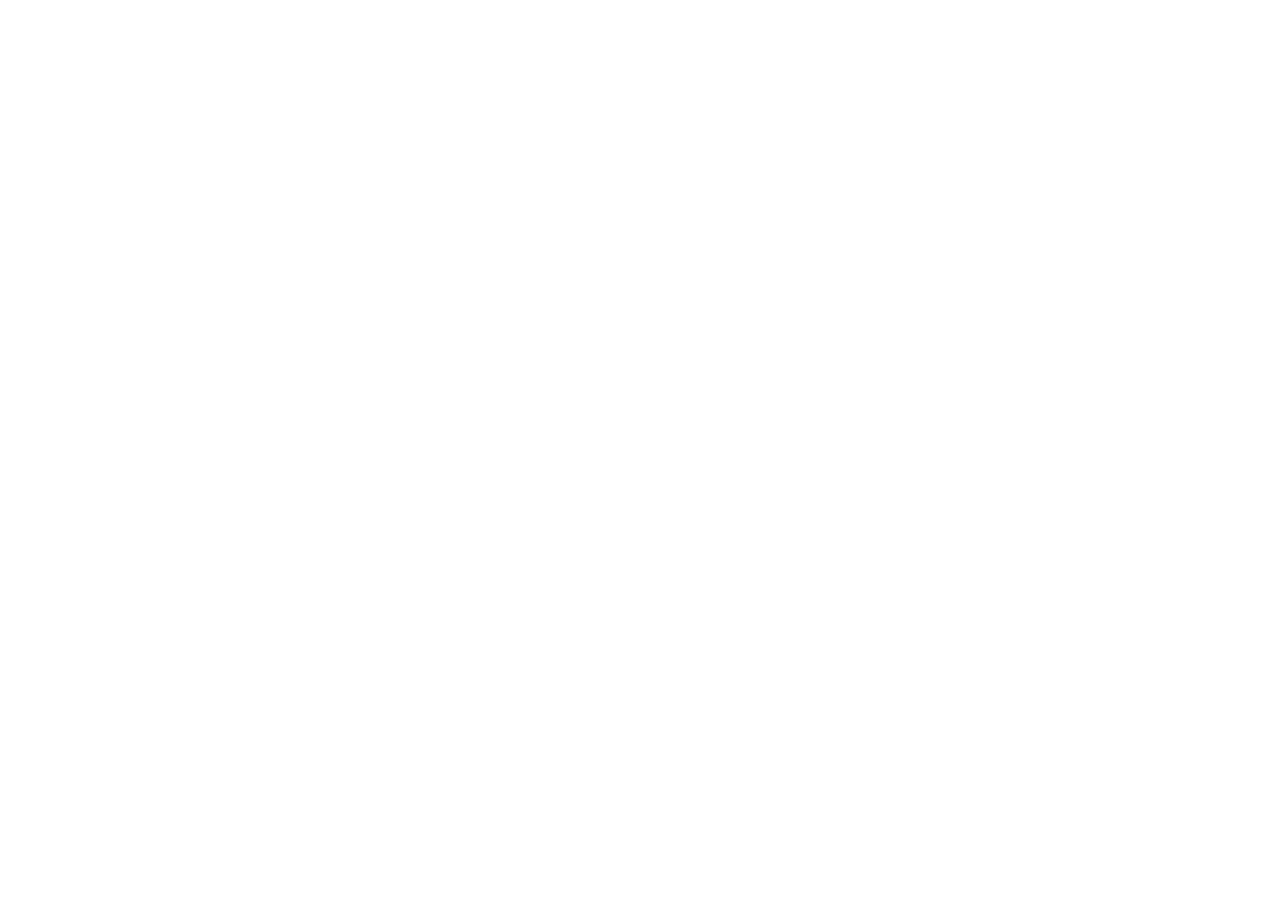
==== index.html @ b6bf028e "Iteration 1: Initial structure" ====
<!DOCTYPE html>
<html lang="en">
  <head>
    <meta charset="UTF-8" />
    <meta http-equiv="X-UA-Compatible" content="IE=edge" />
    <meta name="viewport" content="width=device-width, initial-scale=1.0" />
    <link rel="stylesheet" href="styles.css" />
    <title>Document</title>
  </head>
  <body></body>
</html>
---- styles.css ----
*,
*:before,
*:after {
  box-sizing: border-box;
  padding: 0;
  margin: 0;
}

body {
  font-family: Arial, Helvetica, sans-serif;
}
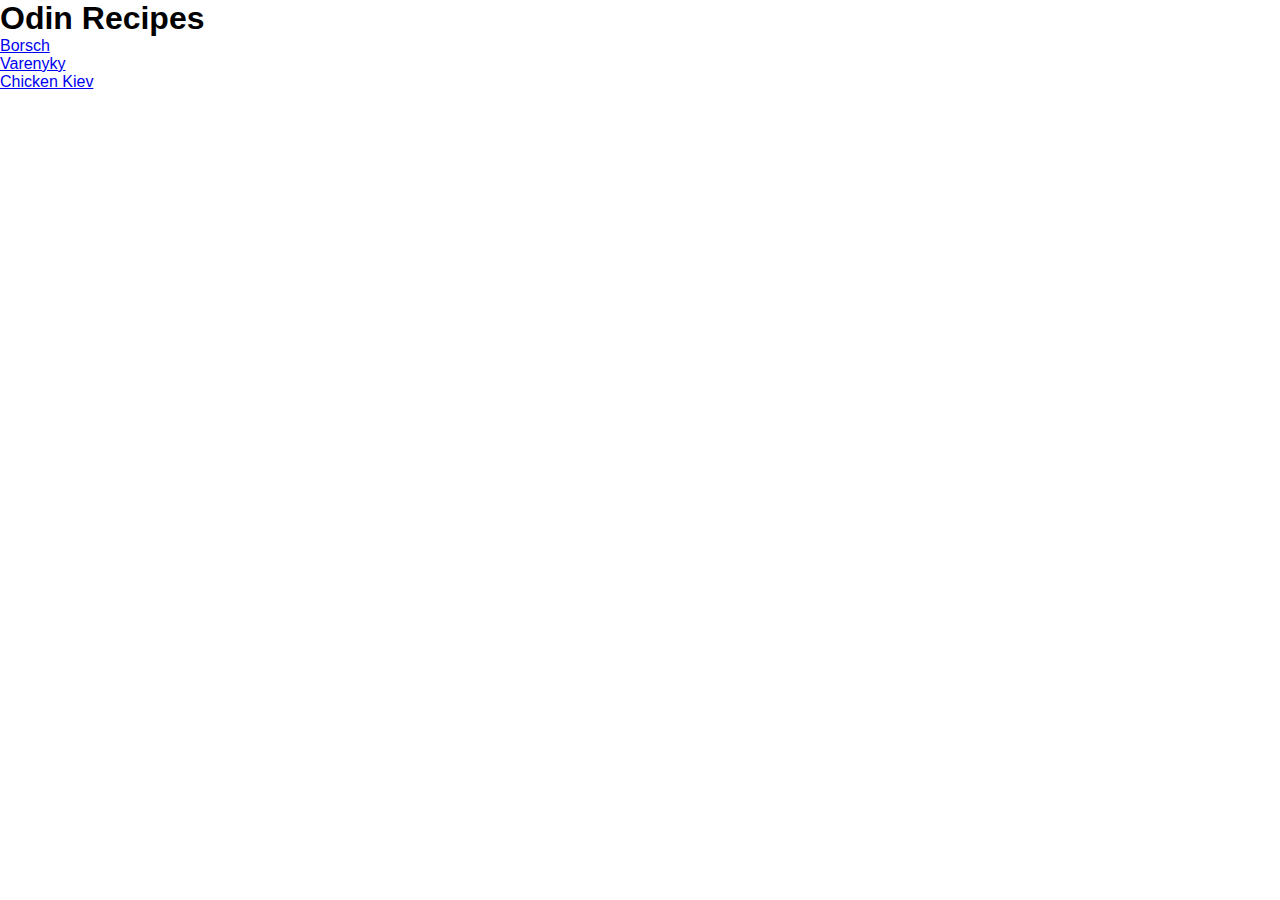
==== commit 48959e2d: "Iteration 2: Recipe Page" ====
--- a/index.html
+++ b/index.html
@@ -5,7 +5,24 @@
     <meta http-equiv="X-UA-Compatible" content="IE=edge" />
     <meta name="viewport" content="width=device-width, initial-scale=1.0" />
     <link rel="stylesheet" href="styles.css" />
-    <title>Document</title>
+    <title>Odin Recipes</title>
   </head>
-  <body></body>
+  <body>
+    <h1 class="title">Odin Recipes</h1>
+    <div class="recipes">
+      <ul class="recipes__list list">
+        <li class="list__element">
+          <a href="/recipes/borsch.html" class="list__link">Borsch</a>
+        </li>
+        <li class="list__element">
+          <a href="/recipes/varenyky.html" class="list__link">Varenyky</a>
+        </li>
+        <li class="list__element">
+          <a href="/recipes/chicken-kiev.html" class="list__link"
+            >Chicken Kiev</a
+          >
+        </li>
+      </ul>
+    </div>
+  </body>
 </html>
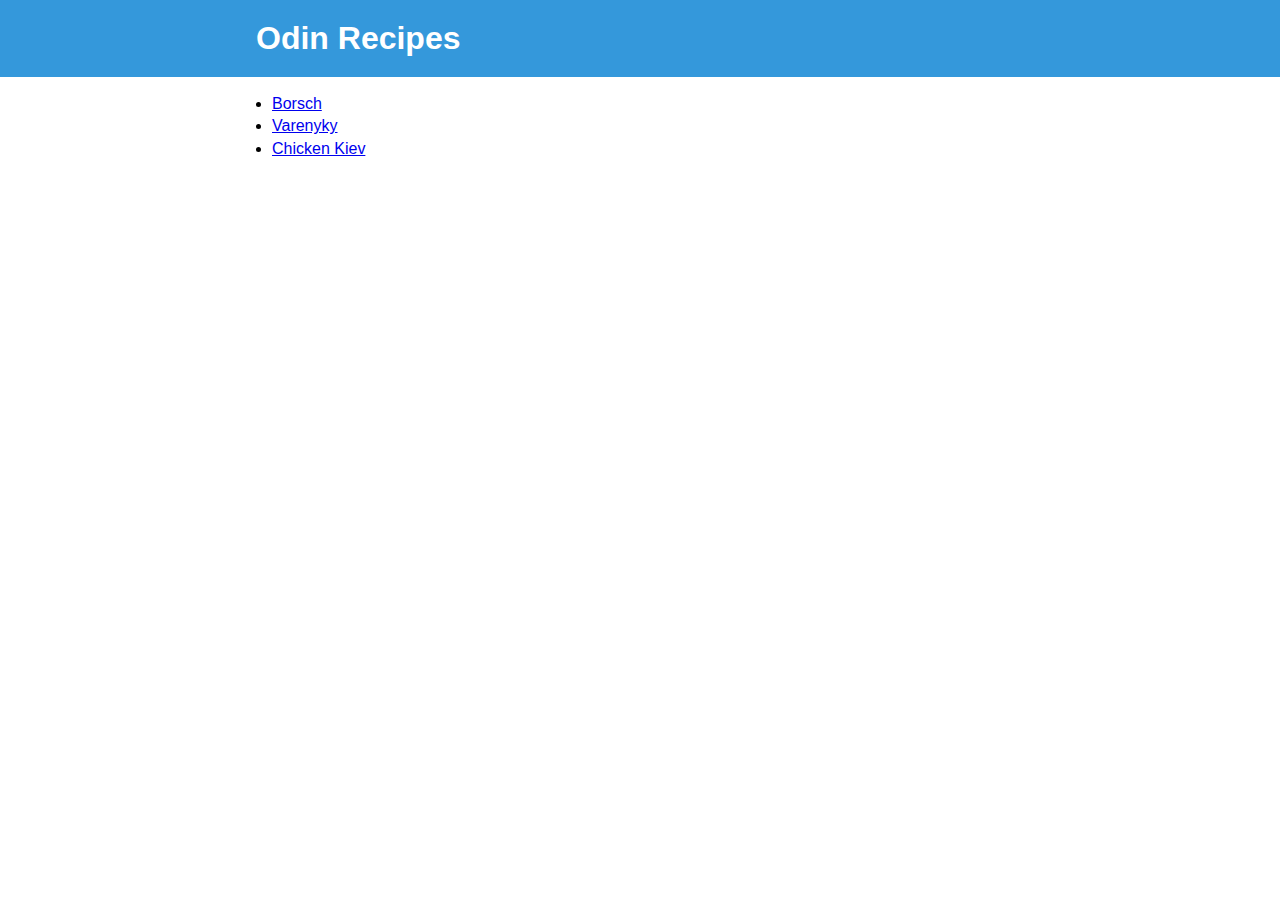
==== commit 53dd30bd: "Interation 3 & 4" ====
--- a/index.html
+++ b/index.html
@@ -8,21 +8,29 @@
     <title>Odin Recipes</title>
   </head>
   <body>
-    <h1 class="title">Odin Recipes</h1>
-    <div class="recipes">
-      <ul class="recipes__list list">
-        <li class="list__element">
-          <a href="/recipes/borsch.html" class="list__link">Borsch</a>
-        </li>
-        <li class="list__element">
-          <a href="/recipes/varenyky.html" class="list__link">Varenyky</a>
-        </li>
-        <li class="list__element">
-          <a href="/recipes/chicken-kiev.html" class="list__link"
-            >Chicken Kiev</a
-          >
-        </li>
-      </ul>
-    </div>
+    <header class="header">
+      <div class="header__container container">
+        <h1 class="header__element title">Odin Recipes</h1>
+      </div>
+    </header>
+    <main class="main">
+      <div class="main__container container">
+        <ul class="main__list list">
+          <li class="list__element">
+            <a href="/recipes/borsch.html" class="list__link link">Borsch</a>
+          </li>
+          <li class="list__element">
+            <a href="/recipes/varenyky.html" class="list__link link"
+              >Varenyky</a
+            >
+          </li>
+          <li class="list__element">
+            <a href="/recipes/chicken-kiev.html" class="list__link link"
+              >Chicken Kiev</a
+            >
+          </li>
+        </ul>
+      </div>
+    </main>
   </body>
 </html>
--- a/styles.css
+++ b/styles.css
@@ -8,4 +8,64 @@
 
 body {
   font-family: Arial, Helvetica, sans-serif;
+  line-height: 1.4;
 }
+
+section {
+}
+
+.container {
+  max-width: 800px;
+  margin: 0 auto;
+  padding: 1rem;
+}
+
+.link {
+}
+
+.header {
+  background-color: #3498db;
+}
+
+.list {
+  margin-left: 1rem;
+  margin-bottom: 2rem;
+}
+
+.title {
+  color: #fff;
+}
+
+.main {
+}
+
+.main__container {
+}
+
+.picture {
+  max-width: 800px;
+  margin-bottom: 1rem;
+}
+
+.picture__element {
+  width: 100%;
+  max-width: 400px;
+  height: auto;
+  display: flex;
+  margin-bottom: 1rem;
+}
+
+.picture__description {
+}
+
+.ingridients {
+}
+
+.ingridients__title {
+}
+
+.ingridients__list {
+}
+
+.ingridients__element {
+}
